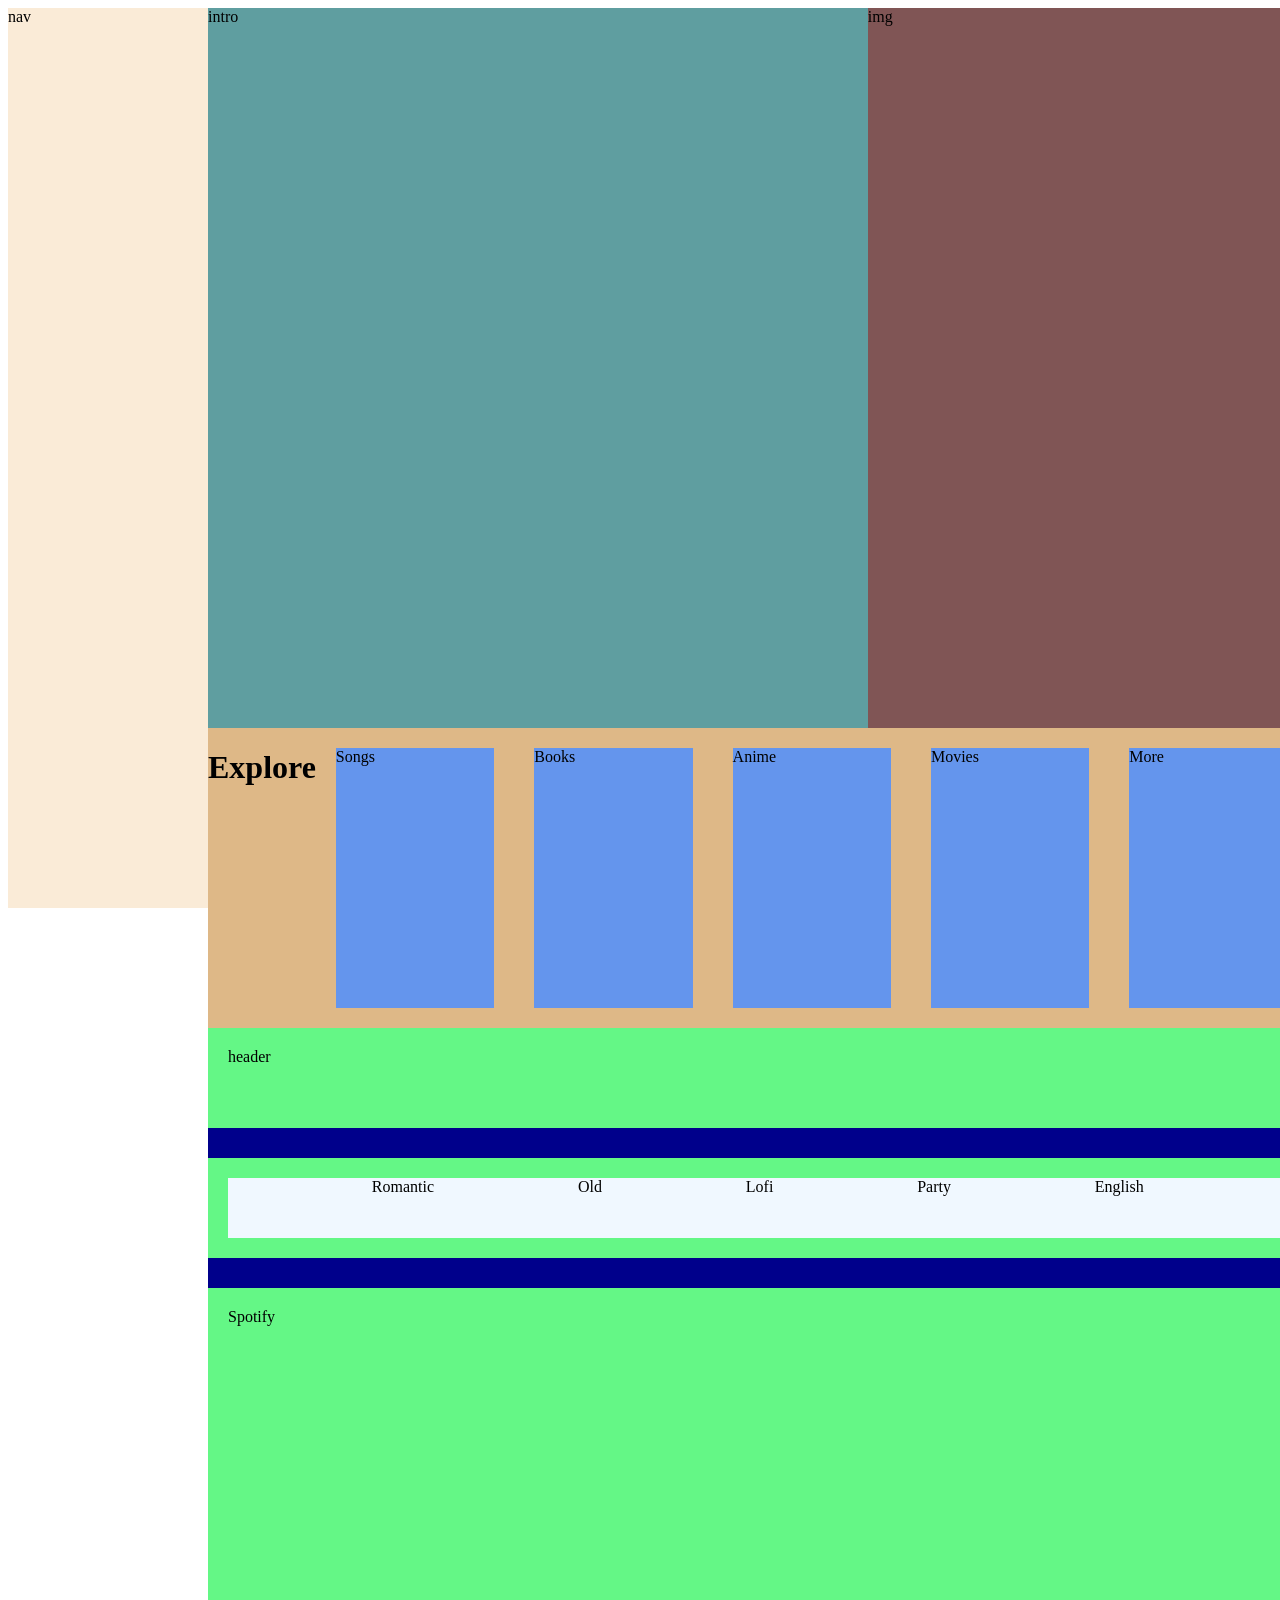
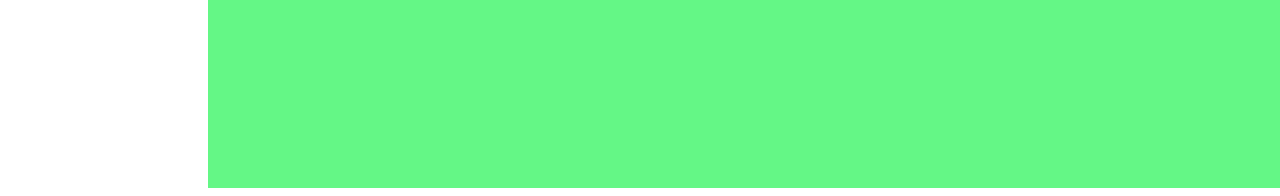
==== ashi.html @ 61250175 "update" ====
<!DOCTYPE html>
<html>
    <head>
    <style>
        *{
            box-sizing:border-box;
        }
        .container{
            display:flex;
            background-color: aqua;
            flex-direction: row;
            justify-content: space-between;
            margin:0;
            
        }
        .nav{
            background-color: antiquewhite;
            height: 100%;
            position:fixed;
            width: 200px;
            margin: 0;
        }
        .main{
            display: flex;
            width: 87%;
            height: 720px;
            position: relative;
            left:200px;
            flex-direction: row;
            background-color: aquamarine;
        }
        .myimg{
            flex:40%;
            background-color: rgb(128, 85, 85);
        }
        .intro{
            flex:60%;
            background-color: cadetblue;
        }
        .explore_container{
            display: flex;
            background-color: burlywood;
            position: relative;
            left:200px;
            padding:0px;
            height: 300px;
            width:87%;
        }
        .explore_container_items{
            flex:30%;
            background-color: cornflowerblue;
            margin:20px;
        }
        .song_container{
            display: grid;
           grid-template-columns: 100%;
           grid-template-rows: 100px 100px 500px;
            background-color: darkblue;
            width: 87%;
            margin:0 0 0 200px;
            gap:30px 0;
        }
        .song_items{
            background-color: rgb(100, 247, 134);
            padding:20px;
        }
        .song_nav{
            display: flex;
            justify-content: space-evenly;
            background-color: aliceblue;
            height: 100%;

        }
    
    </style>
    </head>
    <body>
  <div class="container">
          <div class="nav">
              nav
          </div>

    <div class="main">
          <div class="intro">
              intro
          </div>
          <div class="myimg">
             img
          </div>
     </div>
  </div>
      <div class="explore_container">     
              <h1>Explore</h1>
          <div class="explore_container_items">
              Songs
          </div>
          <div class="explore_container_items">
            Books
        </div>
        <div class="explore_container_items">
            Anime
        </div>
        <div class="explore_container_items">
            Movies
        </div>
        <div class="explore_container_items">
            More
        </div>
      </div>
      <div class="song_container">
         <div class="song_items">
          header
         </div>

           <div class="song_items">

            <div class="song_nav">
             <div>Romantic</div>
             <div>Old</div>
             <div>Lofi</div>
             <div>Party</div>
             <div>English</div>
            </div>

           </div>
           <div class="song_items">
           Spotify
           </div>
      </div>
    </body>
</html>
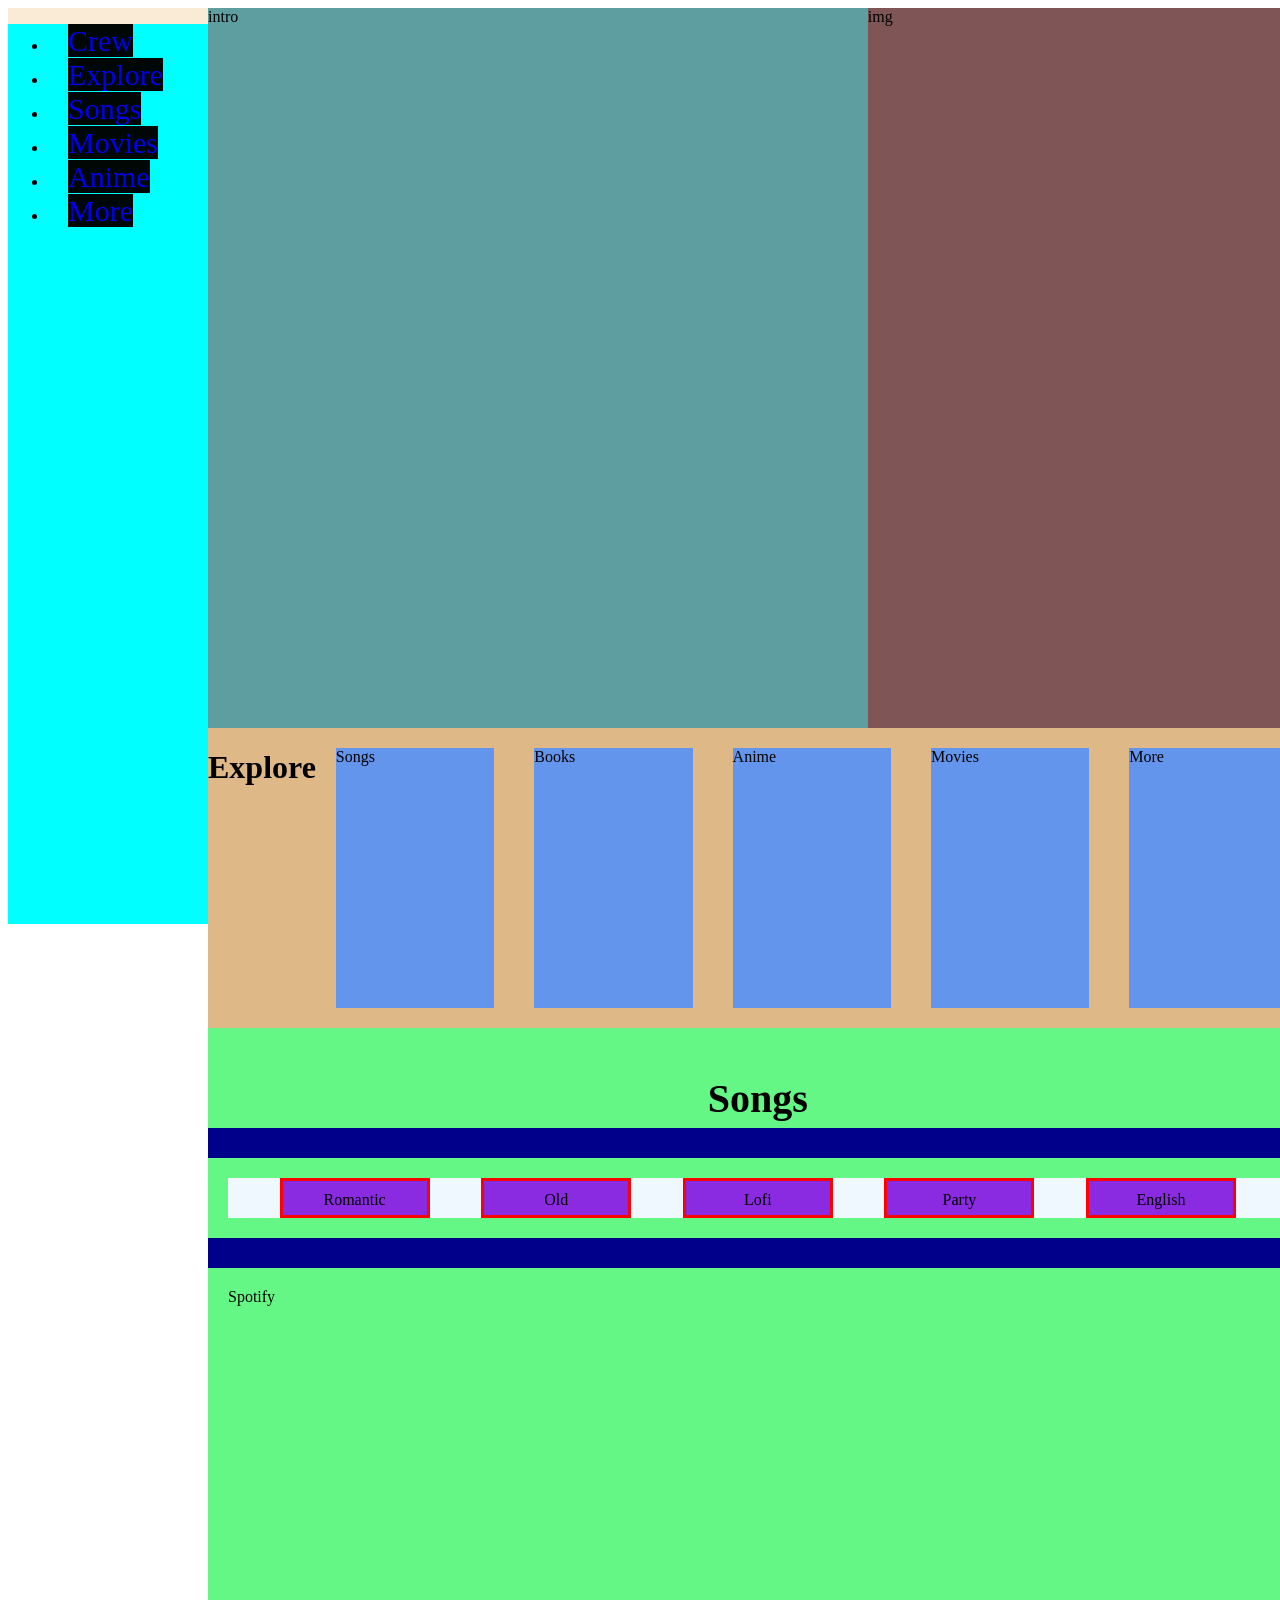
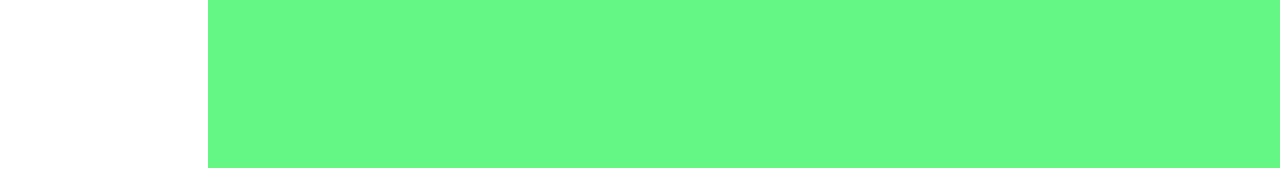
==== commit e6266996: "Update ashi.html" ====
--- a/ashi.html
+++ b/ashi.html
@@ -1,3 +1,4 @@
+
 <!DOCTYPE html>
 <html>
     <head>
@@ -19,7 +20,24 @@
             position:fixed;
             width: 200px;
             margin: 0;
+            z-index: 10;
         }
+        .nav a{
+            font-size: 30px;
+            margin: 20px;
+            background-color: rgb(1, 7, 5);
+            text-decoration: none;
+           
+        }
+        .nav ul{
+            background-color: aqua;
+            height: 100%;
+        }
+        .nav a:hover{
+            border-left: solid 10px rgb(15, 5, 44);
+            background-color: rgb(223, 70, 141);
+        }
+
         .main{
             display: flex;
             width: 87%;
@@ -54,7 +72,7 @@
         .song_container{
             display: grid;
            grid-template-columns: 100%;
-           grid-template-rows: 100px 100px 500px;
+           grid-template-rows: 100px 80px 500px;
             background-color: darkblue;
             width: 87%;
             margin:0 0 0 200px;
@@ -69,7 +87,15 @@
             justify-content: space-evenly;
             background-color: aliceblue;
             height: 100%;
-
+           
+            
+        }
+        .song_button{
+            background-color: blueviolet;
+            border:solid 3px red;
+           width: 150px;
+           text-align: center;
+           padding: 10px;
         }
     
     </style>
@@ -77,7 +103,15 @@
     <body>
   <div class="container">
           <div class="nav">
-              nav
+             <ul >
+               
+                <li><a href="layer_2.html">Crew</a></li>
+                 <li><a href="#explore">Explore</a></li>
+                 <li><a href="#song">Songs</a></li>
+                 <li><a href="#movie">Movies</a></li>
+                 <li><a href="#anime">Anime</a></li>
+                 <li><a href="#more">More</a></li>
+             </ul>
           </div>
 
     <div class="main">
@@ -89,7 +123,7 @@
           </div>
      </div>
   </div>
-      <div class="explore_container">     
+      <div class="explore_container" id="explore">     
               <h1>Explore</h1>
           <div class="explore_container_items">
               Songs
@@ -107,19 +141,19 @@
             More
         </div>
       </div>
-      <div class="song_container">
+      <div class="song_container" id="song" >
          <div class="song_items">
-          header
+          <h1 style="text-align: center;font-size: 40px;">Songs</h1>
          </div>
 
            <div class="song_items">
 
             <div class="song_nav">
-             <div>Romantic</div>
-             <div>Old</div>
-             <div>Lofi</div>
-             <div>Party</div>
-             <div>English</div>
+             <div class="song_button">Romantic</div>
+             <div class="song_button">Old</div>
+             <div class="song_button">Lofi</div>
+             <div class="song_button">Party</div>
+             <div class="song_button"> English</div>
             </div>
 
            </div>
@@ -128,4 +162,3 @@
            </div>
       </div>
     </body>
-</html>
